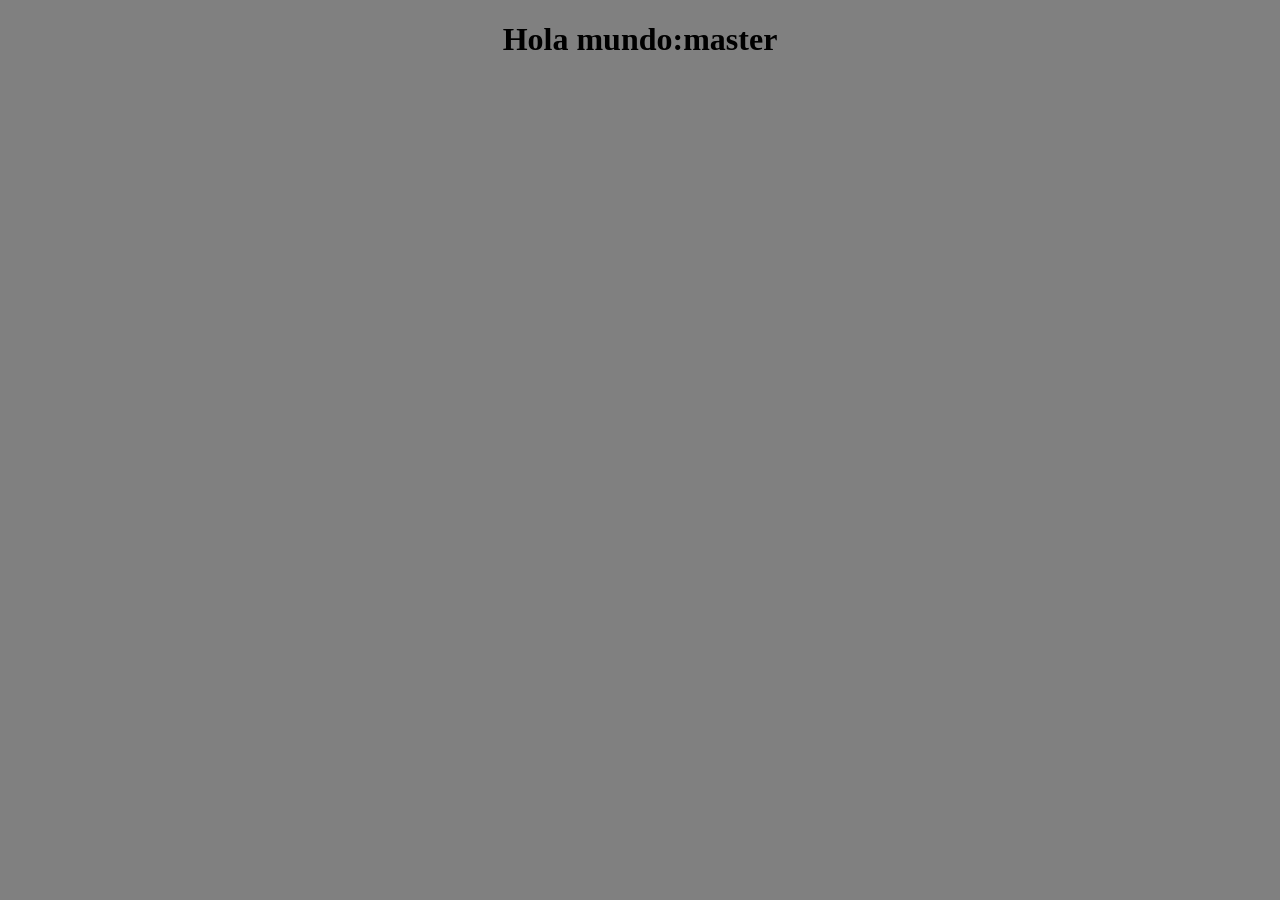
==== index.html @ 671ace01 "etiqueta bienvenida" ====
<!DOCTYPE html>
<html lang="en">
<head>
    <meta charset="UTF-8">
    <meta name="viewport" content="width=device-width, initial-scale=1.0">
    <link rel="stylesheet" type="text/css" href="index.css">
    <title>Document</title>
</head>

<body>
    <h1>Hola mundo:master</h1>
</body>

</html>
---- index.css ----
*{
    background-color:gray;
}
h1{
    text-align: center;
}
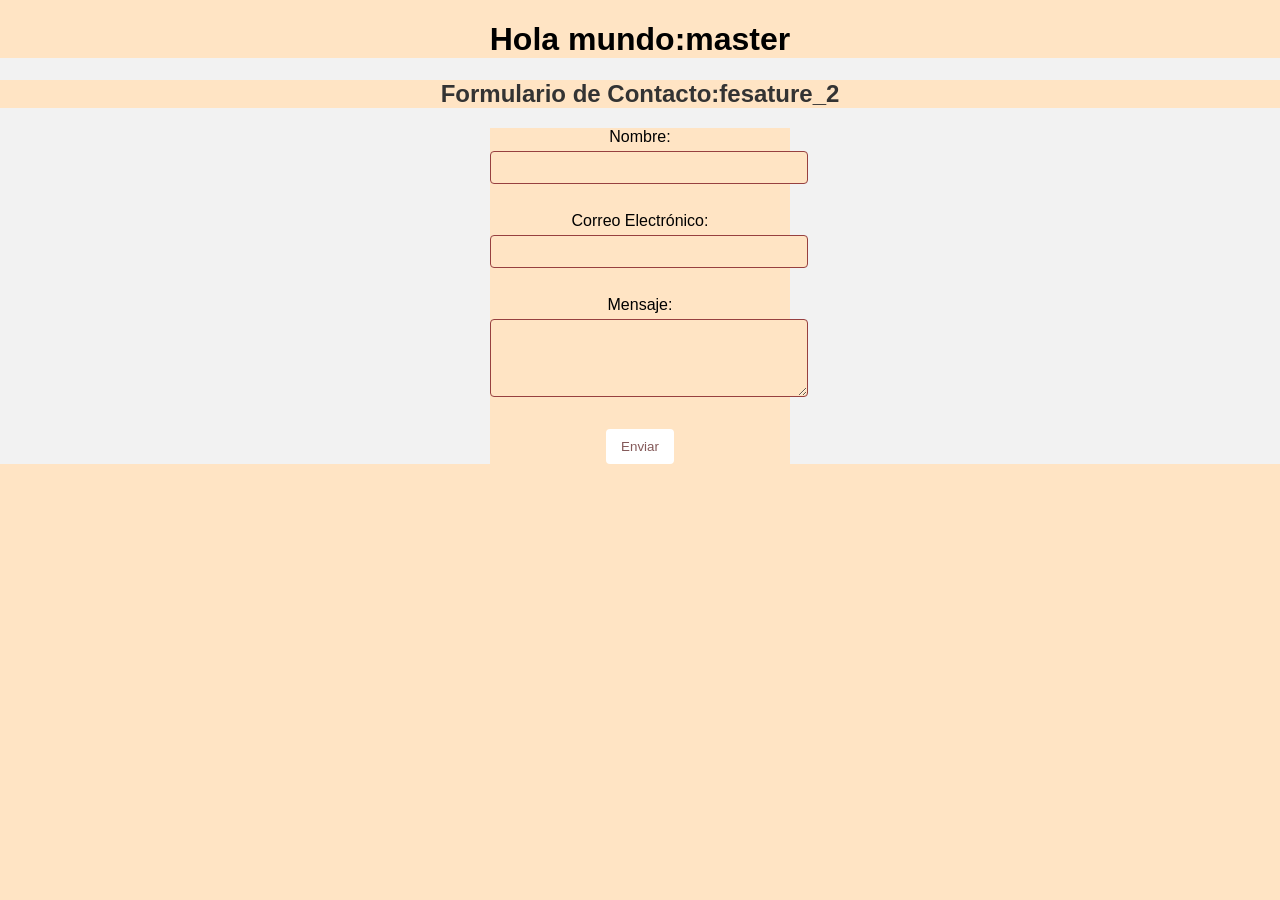
==== commit f9c3ebed: "formulario se agrego un formulario" ====
--- a/index.html
+++ b/index.html
@@ -9,6 +9,19 @@
 
 <body>
     <h1>Hola mundo:master</h1>
+    <h2>Formulario de Contacto:fesature_2</h2>
+    <form action="" method="post">
+        <label for="nombre">Nombre:</label>
+        <input type="text" id="nombre" name="nombre" required><br><br>
+
+        <label for="email">Correo Electrónico:</label>
+        <input type="email" id="email" name="email" required><br><br>
+
+        <label for="mensaje">Mensaje:</label>
+        <textarea id="mensaje" name="mensaje" rows="4" cols="50" required></textarea><br><br>
+
+        <input type="submit" value="Enviar">
+    </form>
 </body>
 
 </html>
--- a/index.css
+++ b/index.css
@@ -1,6 +1,60 @@
 *{
-    background-color:gray;
+    background-color:bisque;
 }
 h1{
     text-align: center;
-}+}
+/* Estilos para el formulario */
+form {
+    width: 300px;
+    margin: 0 auto;
+}
+
+label {
+    display: block;
+    margin-bottom: 5px;
+}
+
+input[type="text"],
+input[type="email"],
+textarea {
+    width: 100%;
+    padding: 8px;
+    margin-bottom: 10px;
+    border: 1px solid #974040;
+    border-radius: 4px;
+}
+
+input[type="submit"] {
+    background-color: #ffffff;
+    color: rgb(132, 89, 89);
+    padding: 10px 15px;
+    border: none;
+    border-radius: 4px;
+    cursor: pointer;
+}
+
+/* Estilos adicionales */
+body {
+    font-family: Arial, sans-serif;
+    background-color: #f2f2f2;
+    margin: 0;
+    padding: 0;
+    text-align: center;
+}
+
+h2 {
+    color: #333;
+}
+
+/* Estilos para el formulario cuando se enfoca */
+input[type="text"]:focus,
+input[type="email"]:focus,
+textarea:focus {
+    border: 1px solid #e2e9e2;
+}
+
+/* Estilos para el botón de envío cuando se pasa el ratón por encima */
+input[type="submit"]:hover {
+    background-color: #fdfffd;
+}
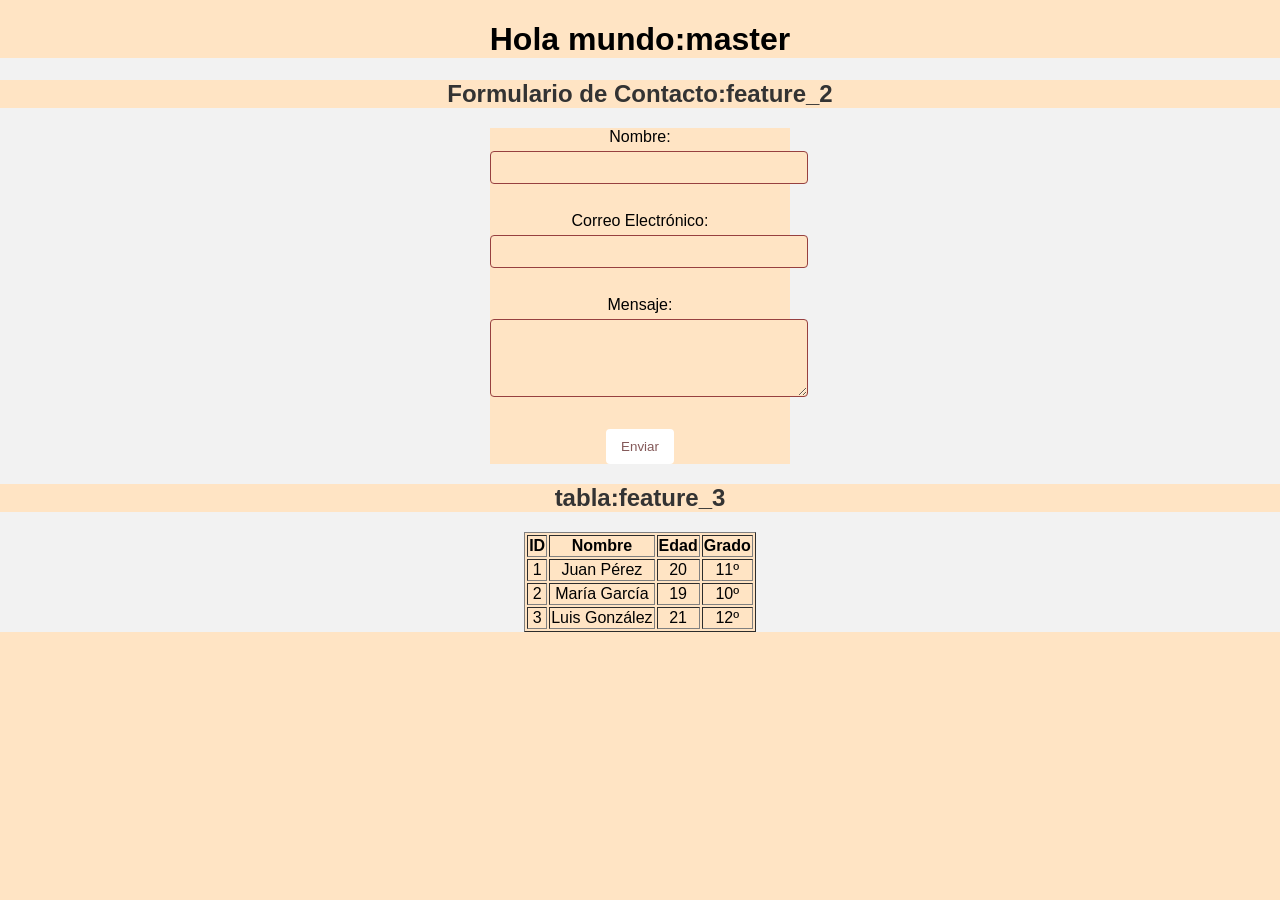
==== commit f55b2efc: "tabla se agrego una tablita" ====
--- a/index.html
+++ b/index.html
@@ -9,7 +9,7 @@
 
 <body>
     <h1>Hola mundo:master</h1>
-    <h2>Formulario de Contacto:fesature_2</h2>
+    <h2>Formulario de Contacto:feature_2</h2>
     <form action="" method="post">
         <label for="nombre">Nombre:</label>
         <input type="text" id="nombre" name="nombre" required><br><br>
@@ -22,6 +22,34 @@
 
         <input type="submit" value="Enviar">
     </form>
+    <h2>tabla:feature_3</h2>
+   
+    <table border="1">
+        <tr>
+            <th>ID</th>
+            <th>Nombre</th>
+            <th>Edad</th>
+            <th>Grado</th>
+        </tr>
+        <tr>
+            <td>1</td>
+            <td>Juan Pérez</td>
+            <td>20</td>
+            <td>11º</td>
+        </tr>
+        <tr>
+            <td>2</td>
+            <td>María García</td>
+            <td>19</td>
+            <td>10º</td>
+        </tr>
+        <tr>
+            <td>3</td>
+            <td>Luis González</td>
+            <td>21</td>
+            <td>12º</td>
+        </tr>
+    </table>
 </body>
 
 </html>
--- a/index.css
+++ b/index.css
@@ -47,14 +47,16 @@
     color: #333;
 }
 
-/* Estilos para el formulario cuando se enfoca */
+
 input[type="text"]:focus,
 input[type="email"]:focus,
 textarea:focus {
     border: 1px solid #e2e9e2;
 }
 
-/* Estilos para el botón de envío cuando se pasa el ratón por encima */
 input[type="submit"]:hover {
     background-color: #fdfffd;
 }
+table {
+    margin:auto;
+}
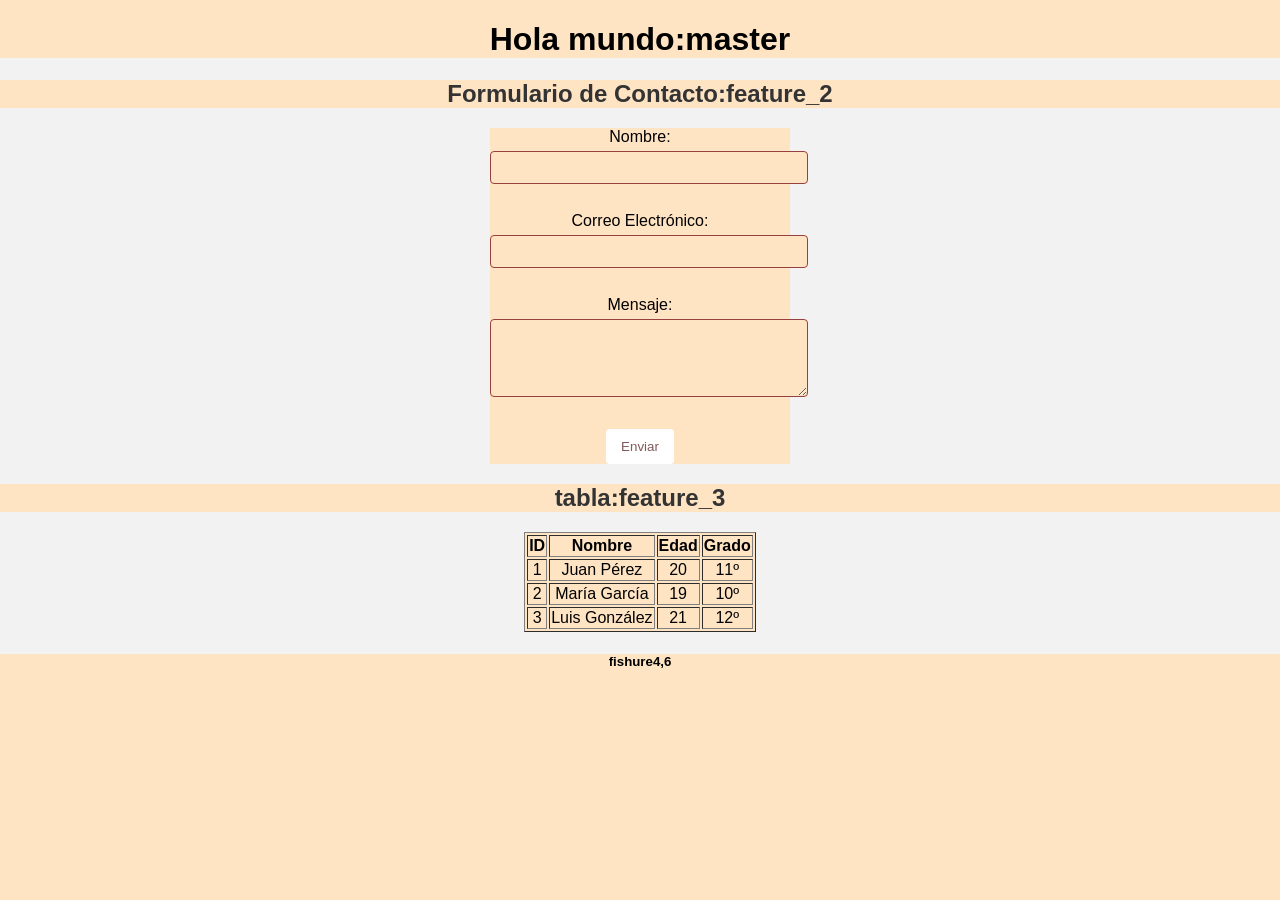
==== commit 665d1f75: "etiqueta se agrego" ====
--- a/index.html
+++ b/index.html
@@ -50,6 +50,7 @@
             <td>12º</td>
         </tr>
     </table>
+    <h5>fishure4,6</h5>
 </body>
 
 </html>
